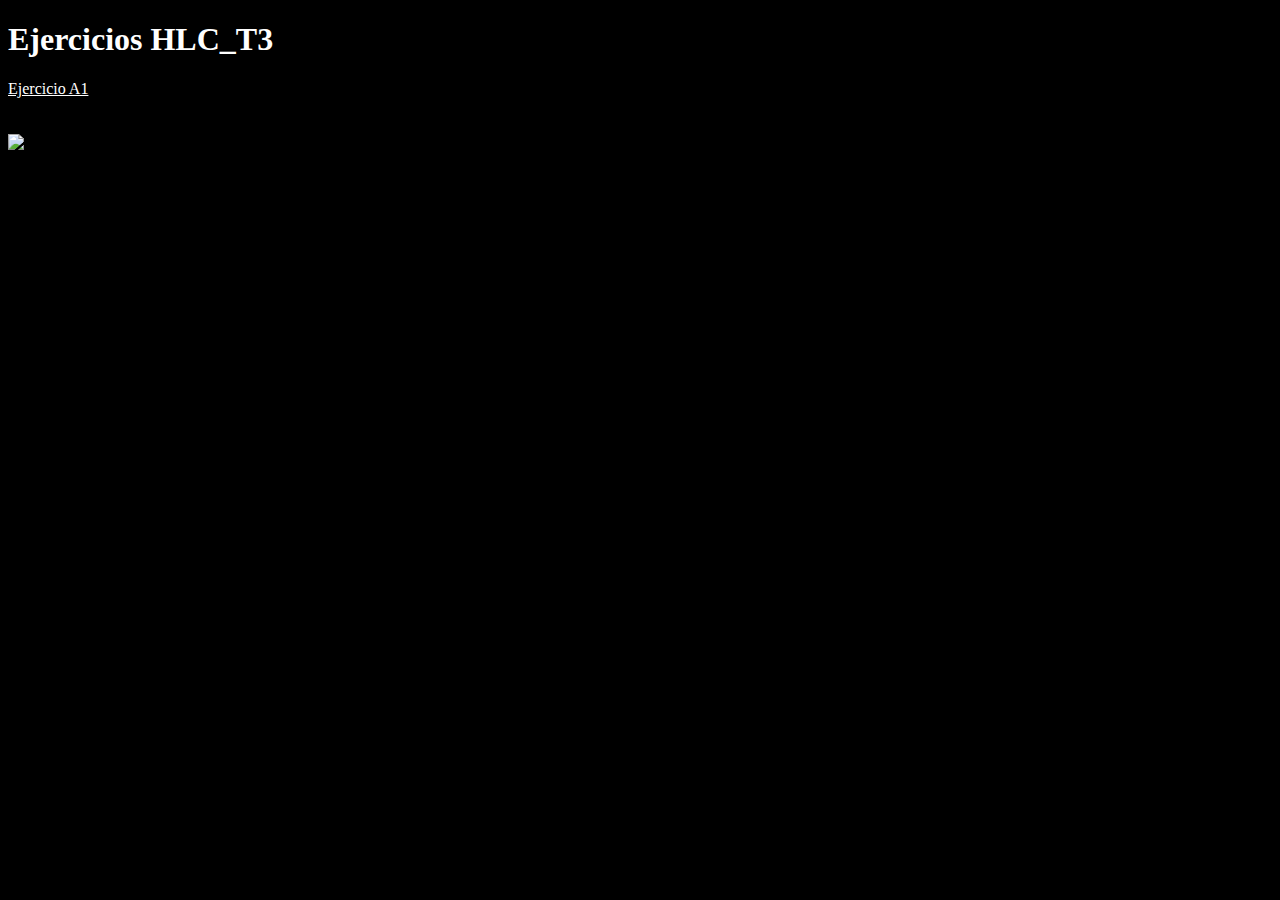
==== index.html @ 18220417 "Rename HLC_T3.html to index.html" ====
<!DOCTYPE html>
<html lang="en">
<head>
    <meta charset="UTF-8">
    <meta name="viewport" content="width=device-width, initial-scale=1.0">
    <title>Document</title>
</head>
<body>
    <h1>Ejercicios HLC_T3</h1>

    <nav>
    <a href="A1/index.html" target="_blank">Ejercicio A1</a><br><br><br>
    <img src="https://i.pinimg.com/originals/fb/c2/d2/fbc2d27ab19dc23dfc2d1a11ffacfb63.png" width="100">
    </nav>

    <style>
        body
        {
            background-color: black;
            color: white;
            font-family: 'Times New Roman', Times, serif;
        }

        nav a
        {
            color: white;   
        }
    </style>
</body>
</html>
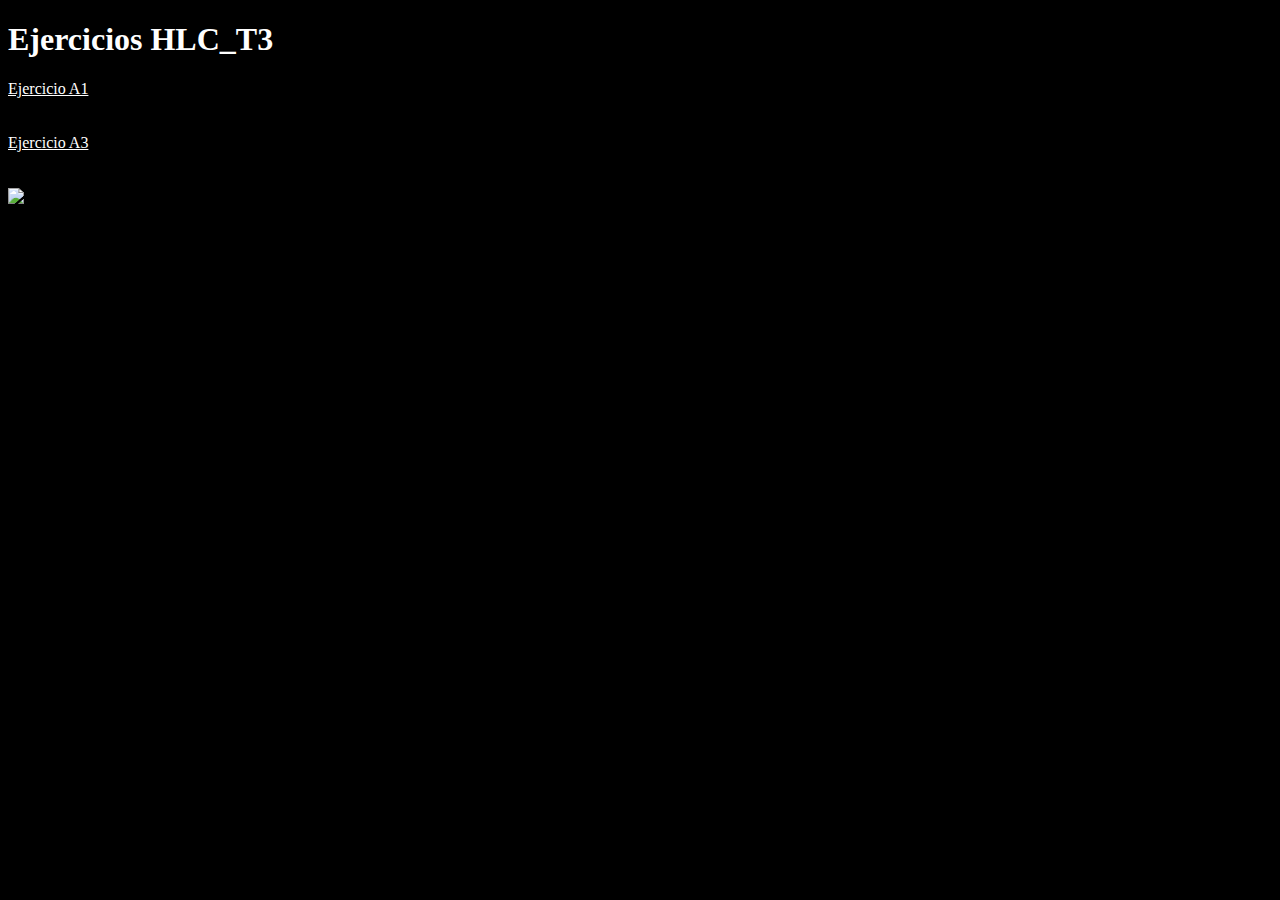
==== commit b4caf52e: "Update index.html" ====
--- a/index.html
+++ b/index.html
@@ -10,7 +10,8 @@
 
     <nav>
     <a href="A1/index.html" target="_blank">Ejercicio A1</a><br><br><br>
-    <img src="https://i.pinimg.com/originals/fb/c2/d2/fbc2d27ab19dc23dfc2d1a11ffacfb63.png" width="100">
+    <a href="A3/index.html" target="_blank">Ejercicio A3</a><br><br><br>
+        <img src="https://i.pinimg.com/originals/fb/c2/d2/fbc2d27ab19dc23dfc2d1a11ffacfb63.png" width="100">
     </nav>
 
     <style>
